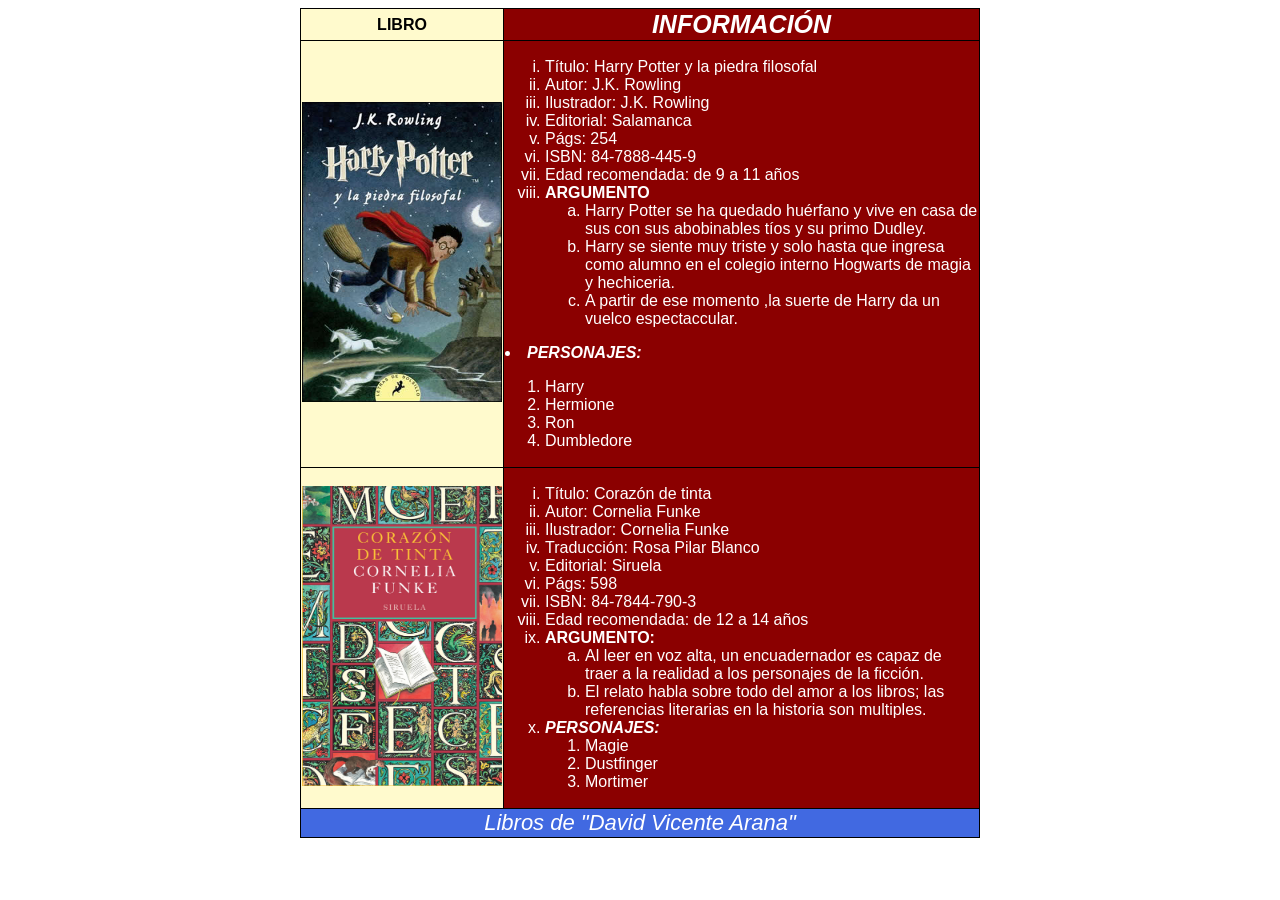
==== index.html @ f0b02a96 "Rename libros de Diana del Canto.html to index.html" ====
<!DOCTYPE html>
<html lang="en">
<head>
    <meta charset="UTF-8">
    <meta name="viewport" content="width=device-width, initial-scale=1.0">
    <title>Libros de Diana del Canto</title>
    <link rel="stylesheet" href="estilos.css">
</head>
<body>
  <table>
    <thead>
        <tr>
            <th>LIBRO</th>
            <th class="info">INFORMACIÓN</th>
          </tr>
    </thead>
    <tbody>
        <tr>
            <td class="portada">
                <a href="https://harrypotter.fandom.com/es/wiki/Harry_Potter_y_la_piedra_filosofal">
                    <img src="harry-potter.jpeg" alt="Portada de Harry Potter y la piedra filosofal">   
                     

                  </a>
            </td>
            <td class="datos">
                <ol class="romano">
                    <li>Título: Harry Potter y la piedra filosofal</li>
                    <li>Autor: J.K. Rowling</li>
                    <li>Ilustrador: J.K. Rowling</li>
                    <li>Editorial: Salamanca</li>
                    <li>Págs: 254</li>
                    <li>ISBN: 84-7888-445-9</li>
                    <li>Edad recomendada: de 9 a 11 años</li>
                    <li>
                        <strong>ARGUMENTO</strong>
                        <ol class="letras">
                            <li>Harry Potter se ha quedado huérfano y vive en casa de sus con sus abobinables tíos y su primo Dudley.</li> 
                            <li>Harry se siente muy triste y solo hasta que ingresa como alumno en el colegio interno Hogwarts de magia y hechiceria.</li>
                            <li>A partir de ese momento ,la suerte de Harry da un vuelco espectaccular.</li>                            </ol>
                        </ol>
                     </li>
                    <li>
                        <strong><em>PERSONAJES:</em></strong>
                        <ol class="personajes">
                            <li>Harry</li>
                            <li>Hermione</li>
                            <li>Ron</li>
                            <li>Dumbledore</li>
                        </ol>
                    </li>
                </ol>
            </td>
        </tr>
        <tr>
          <td class="portada">
            <a href="https://www.siruela.com/catalogo.php?id_libro=2803">
                <img src="corazon-de-tinta.jpeg" alt="Portada de Corazón de tinta">    
              </a>
          </td>
            <td class="datos">
                <ol class="romano">
                    <li>Título: Corazón de tinta</li>
                    <li>Autor: Cornelia Funke</li>
                    <li>Ilustrador: Cornelia Funke</li>
                    <li>Traducción: Rosa Pilar Blanco</li>
                    <li>Editorial: Siruela</li>
                    <li>Págs: 598</li>
                    <li>ISBN: 84-7844-790-3</li>
                    <li>Edad recomendada: de 12 a 14 años</li>
                    <li>
                        <strong>ARGUMENTO:</strong>
                        <ol class="letras">
                            <li>Al leer en voz alta, un encuadernador es capaz de traer a la realidad a los personajes de la ficción.</li>
                            <li>El relato habla sobre todo del amor a los libros; las referencias literarias en la historia son multiples.</li>
                            </ol>
                          </li>
                          <li>
                        <strong><em>PERSONAJES:</em></strong>
                        <ol class="personajes">
                            <li>Magie</li>
                            <li>Dustfinger</li>
                            <li>Mortimer</li>
                        </ol>
                    </li>
                </ol>
            </td>
        </tr>
    </tbody>    
    <tfoot>
        <tr>
          <td colspan="2">Libros de "David Vicente Arana"</td>  
        </tr>
    </tfoot>
  </table>  
</body>
</html>
---- estilos.css ----
body {
    font-family: sans-serif;
}
table {
    width: 680px;
    margin: 0 auto;             /* centrada en la página */
    border-collapse: collapse;
    border: 1px solid black;
}

th, td {
    border: 1px solid black;
}
/* Primera columna */
th:first-child,
td.portada {
    background-color: lemonchiffon;
}

/* Segunda columna */
th.info,
td.datos {
    background-color: darkred;
    color: white;
}

/* Primera fila centrada */
thead th {
    text-align: center;
}   

th.info {
   font-style: italic;
   font-size: 25px;
}

/* Imágenes*/
td.portada {
    text-align: right;
    vertical-align: middle;
}

td.portada img {
    width: 200px;
    height: 300px;
    border: 0;
}

/* Listas */
ol.romano {
    list-style-type: lower-roman;
}

ol.letras {
    list-style-type: lower-alpha;
    font-weight: normal;
}

ol.personajes {
    list-style-type: decimal;
    font-decoration: underline;
}

/* Pie de tabla*/
tfoot td {
    background-color: royalblue;
    color: white;
    text-align: center;
    font-size: 22px;
    font-style: italic;
}
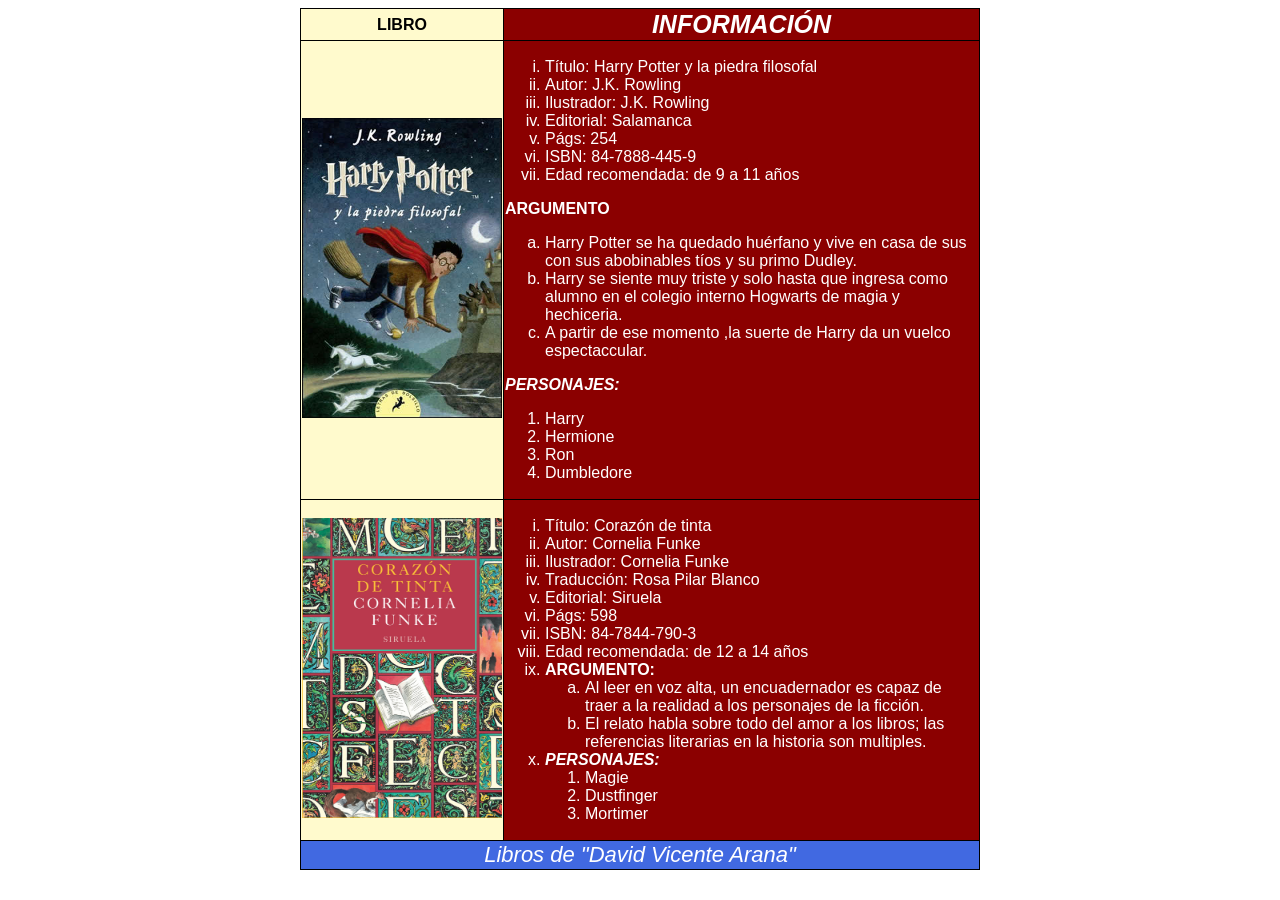
==== commit 5afa93cd: "Fix HTML formatting and structure" ====
--- a/index.html
+++ b/index.html
@@ -32,15 +32,14 @@
                     <li>Págs: 254</li>
                     <li>ISBN: 84-7888-445-9</li>
                     <li>Edad recomendada: de 9 a 11 años</li>
-                    <li>
+                    </ol>
                         <strong>ARGUMENTO</strong>
                         <ol class="letras">
                             <li>Harry Potter se ha quedado huérfano y vive en casa de sus con sus abobinables tíos y su primo Dudley.</li> 
                             <li>Harry se siente muy triste y solo hasta que ingresa como alumno en el colegio interno Hogwarts de magia y hechiceria.</li>
-                            <li>A partir de ese momento ,la suerte de Harry da un vuelco espectaccular.</li>                            </ol>
+                            <li>A partir de ese momento ,la suerte de Harry da un vuelco espectaccular.</li>                            
                         </ol>
-                     </li>
-                    <li>
+            
                         <strong><em>PERSONAJES:</em></strong>
                         <ol class="personajes">
                             <li>Harry</li>
@@ -48,8 +47,6 @@
                             <li>Ron</li>
                             <li>Dumbledore</li>
                         </ol>
-                    </li>
-                </ol>
             </td>
         </tr>
         <tr>
